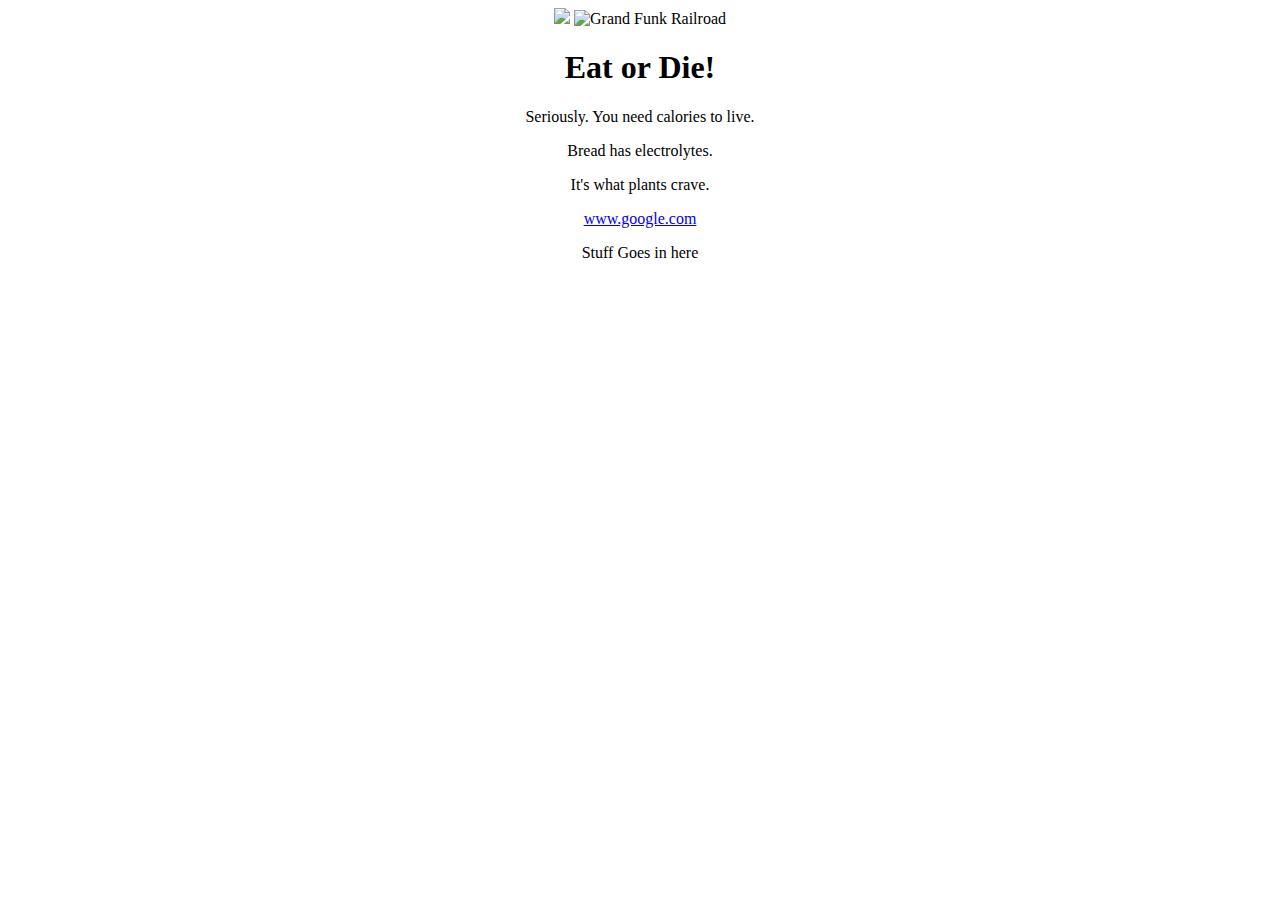
==== public/index.html @ eeced154 "init" ====
<html>
  <head>
    <title>Hello there</title>
    <link href="/css/style.css" rel="stylesheet" type="text/css" />
  </head>
  <body>
    <center>
      <a href="http://smooth-leaf-16.heroku.com/boo.html"><img src="http://blog.vitomy.com/wp-content/uploads/2010/06/825101sliced-loaf-of-bread-posters.jpg" /></a>
      <img src="/images/funk.jpg" alt="Grand Funk Railroad" />
      <h1 id="ima_header">Eat or Die!</h1>
      <p class="first">Seriously. You need calories to live.</p>
      <p class="second">Bread has electrolytes.</p>
      <p id="three">It's what plants crave.</p>
      <p><a href="http://www.google.com/">www.google.com</a></p>
      <div id="position-me">Stuff Goes in here</div>
    </center>
  </body>
</html>
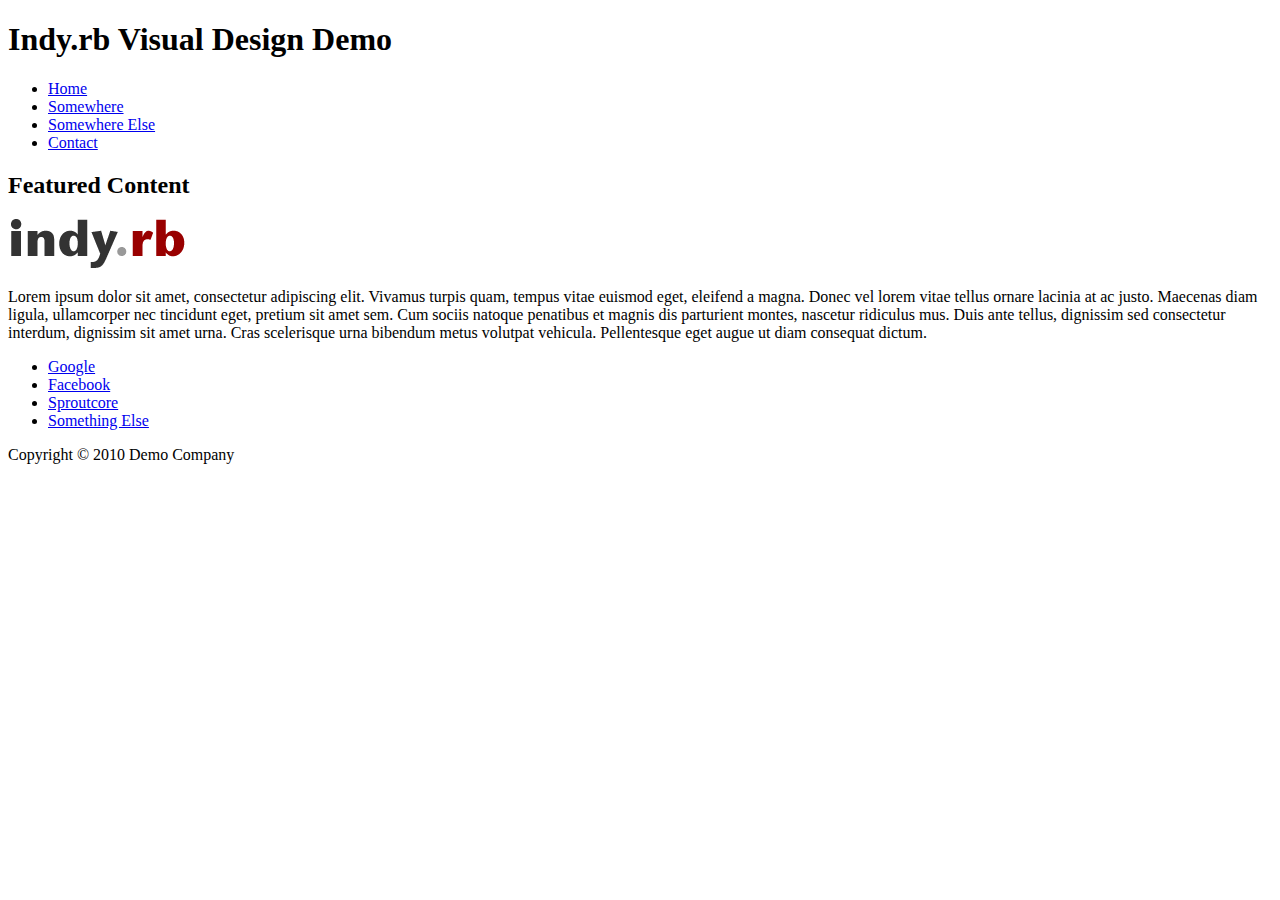
==== commit 0f91ee4e: "re-initial commit" ====
--- a/public/index.html
+++ b/public/index.html
@@ -1,18 +1,52 @@
-<html>
+<!DOCTYPE html>
+<html lang="en">
   <head>
-    <title>Hello there</title>
-    <link href="/css/style.css" rel="stylesheet" type="text/css" />
+    <meta charset="utf-8" />
+    <title>Indy.rb</title>
+    <link rel="stylesheet" href="stylesheets/reset.css-lol" type="text/css" />
+    <link rel="stylesheet" href="stylesheets/fonts.css-lol" type="text/css" />
+    <link rel="stylesheet" href="stylesheets/sizes.css-lol" type="text/css" />
+    <link rel="stylesheet" href="stylesheets/centercontent.css-lol" type="text/css" />
+    <link rel="stylesheet" href="stylesheets/nav.css-lol" type="text/css" />
+    <link rel="stylesheet" href="stylesheets/colors.css-lol" type="text/css" />
+    <link rel="stylesheet" href="stylesheets/spacing.css-lol" type="text/css" />
+    <link rel="stylesheet" href="stylesheets/bg.css-lol" type="text/css" />
+    <link rel="stylesheet" href="stylesheets/bg2.css-lol" type="text/css" />
   </head>
-  <body>
-    <center>
-      <a href="http://smooth-leaf-16.heroku.com/boo.html"><img src="http://blog.vitomy.com/wp-content/uploads/2010/06/825101sliced-loaf-of-bread-posters.jpg" /></a>
-      <img src="/images/funk.jpg" alt="Grand Funk Railroad" />
-      <h1 id="ima_header">Eat or Die!</h1>
-      <p class="first">Seriously. You need calories to live.</p>
-      <p class="second">Bread has electrolytes.</p>
-      <p id="three">It's what plants crave.</p>
-      <p><a href="http://www.google.com/">www.google.com</a></p>
-      <div id="position-me">Stuff Goes in here</div>
-    </center>
+
+  <body id="index" class="home">
+    <div id="container">
+      <header>
+        <h1>Indy.rb Visual Design Demo</h1>
+        <nav>
+          <ul>
+            <li class="active"><a href="#">Home</a></li>
+            <li><a href="#">Somewhere</a></li>
+            <li><a href="#">Somewhere Else</a></li>
+            <li><a href="#">Contact</a></li>
+          </ul>
+        </nav>
+      </header>
+   
+      <div id="content">
+        <div id="featured">
+          <h2>Featured Content</h2>
+          <img src="images/logo.jpg" alt="Indy.rb" />
+          <p>Lorem ipsum dolor sit amet, consectetur adipiscing elit. Vivamus turpis quam, tempus vitae euismod eget, eleifend a magna. Donec vel lorem vitae tellus ornare lacinia at ac justo. Maecenas diam ligula, ullamcorper nec tincidunt eget, pretium sit amet sem. Cum sociis natoque penatibus et magnis dis parturient montes, nascetur ridiculus mus. Duis ante tellus, dignissim sed consectetur interdum, dignissim sit amet urna. Cras scelerisque urna bibendum metus volutpat vehicula. Pellentesque eget augue ut diam consequat dictum.</p>
+        </div>
+   
+        <div id="links">
+          <ul>
+            <li><a href="#">Google</a></li>
+            <li><a href="#">Facebook</a></li>
+            <li><a href="#">Sproutcore</a></li>
+            <li><a href="#">Something Else</a></li>
+        </div>
+      </div>
+   
+      <footer>
+        Copyright &copy; 2010 Demo Company
+      </footer>
+    </div>
   </body>
 </html>
